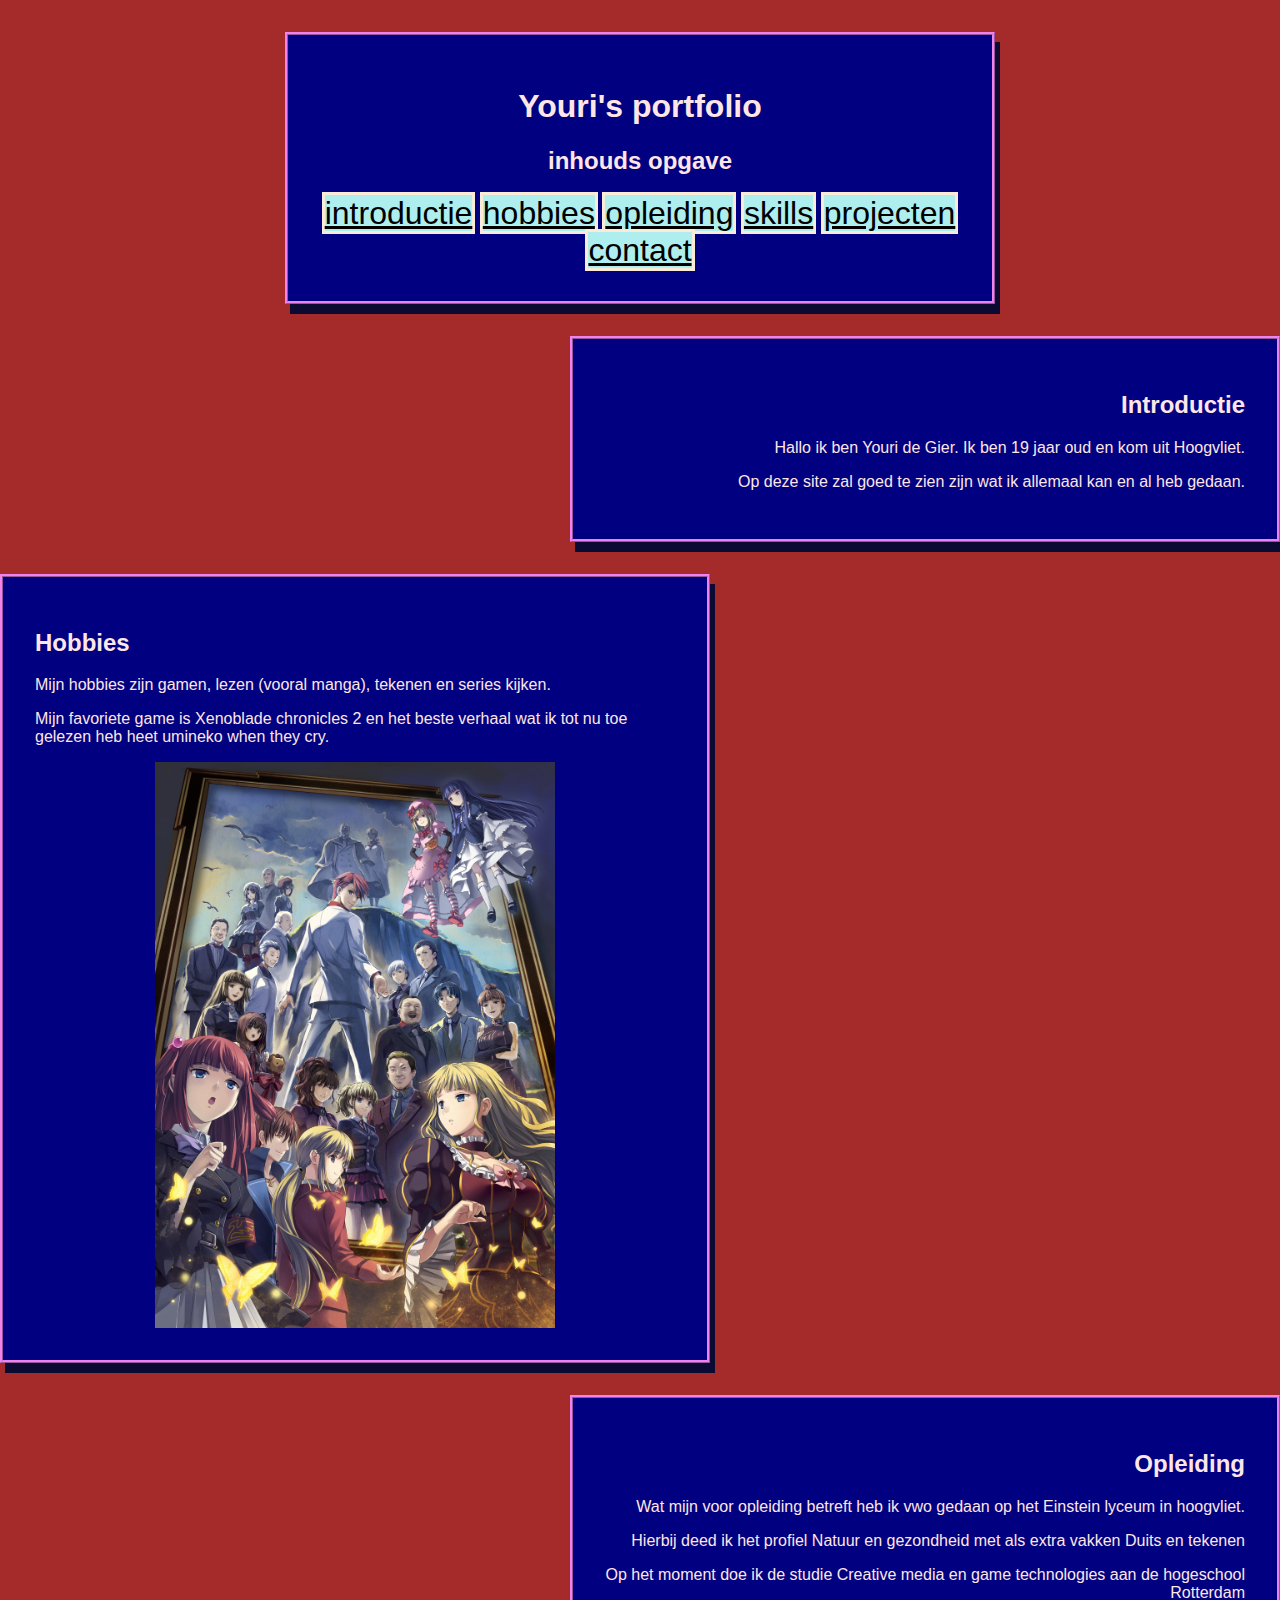
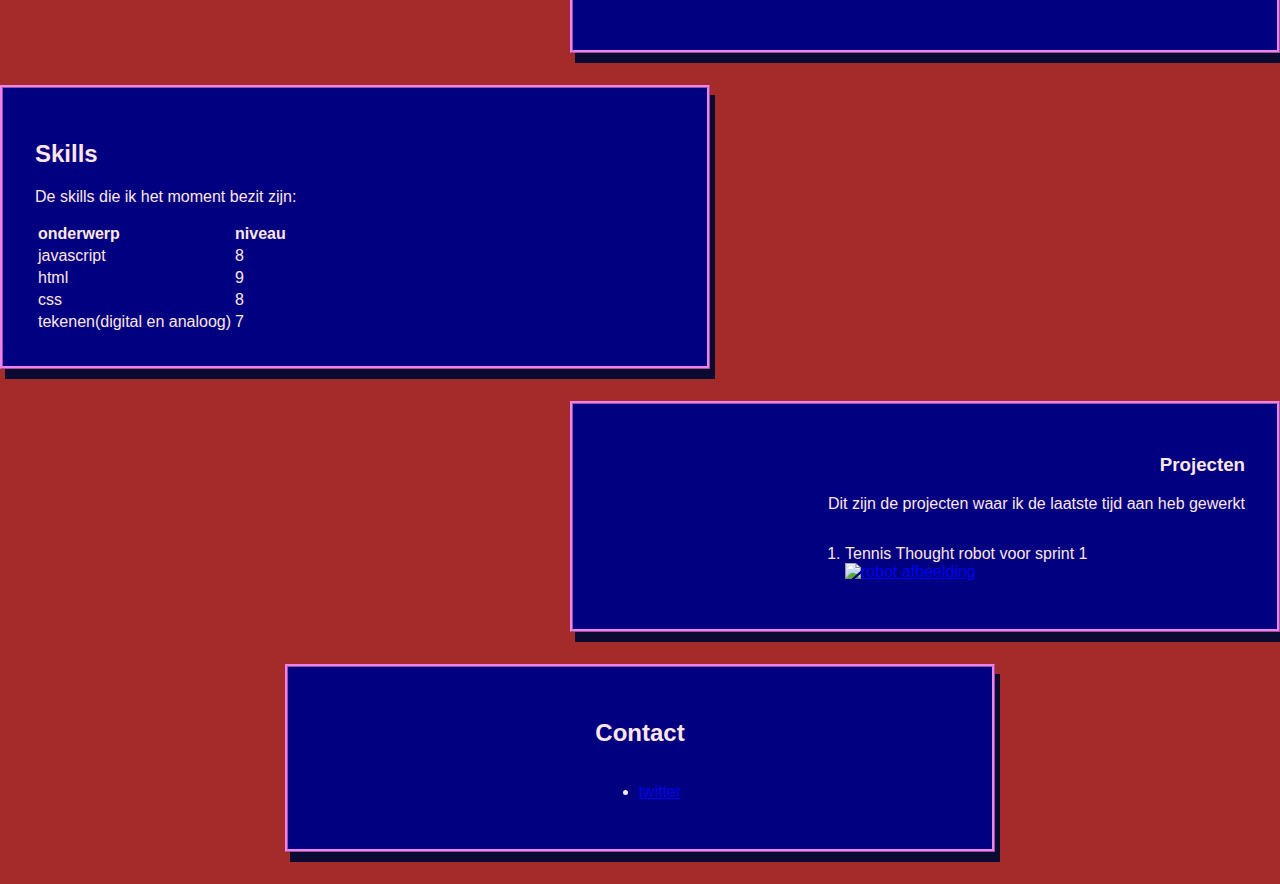
==== index.html @ 69faade2 "finalized html and css" ====
<!DOCTYPE html>
<html lang="en">
<head>
    <meta charset="UTF-8">
    <meta http-equiv="X-UA-Compatible" content="IE=edge">
    <meta name="viewport" content="width=device-width, initial-scale=1.0">
    <title>Portfolio van Youri</title>
    <link rel="stylesheet" href="/css/styles.css">
</head>
<body>
    <header>
    <div>
        <h1>
            Youri's portfolio
        </h1>
        <h2>inhouds opgave</h2>
       <nav>
                <a href="#introductie">introductie</a>

                <a href="#hobbies">hobbies</a>

                <a href="#opleiding">opleiding</a>

                <a href="#skills">skills</a>

                <a href="#projecten">projecten</a>

                <a href="#contact">contact</a>
            </nav>
    </div>
</header>
    <div id="introductie" class="righty">
        <h2>Introductie</h2>
        <p>Hallo ik ben Youri de Gier. Ik ben 19 jaar oud en kom uit Hoogvliet. </p>
        <p>Op deze site zal goed te zien zijn wat ik allemaal kan en al heb gedaan.</p>
    </div>
    <div id="hobbies" class="lefty">
        <h2>Hobbies</h2>
        <p>Mijn hobbies zijn gamen, lezen (vooral manga), tekenen en series kijken.</p>
        <p>Mijn favoriete game is Xenoblade chronicles 2 en het beste verhaal wat ik tot nu toe gelezen heb heet umineko when they cry.</p>
        <img alt="umineko picture" src="img/umineko-image.webp">
    </div>
    <div id="opleiding" class="righty">
        <h2>Opleiding</h2>
        <p>Wat mijn voor opleiding betreft heb ik vwo gedaan op het Einstein lyceum in hoogvliet.</p>
        <P>Hierbij deed ik het profiel Natuur en gezondheid met als extra vakken Duits en tekenen</P>
        <p>Op het moment doe ik de studie Creative media en game technologies aan de hogeschool Rotterdam</p>
    </div>
    <div id="skills" class="lefty">
        <h2>Skills</h2>
        <p>De skills die ik het moment bezit zijn:</p>
        <table>
            <thead>
                <tr>
                    <th>onderwerp</th>
                    <th>niveau</th>

                </tr>
            </thead>
            <tbody>
                <tr>
                    <td>javascript</td>
                    <td>8</td>
                </tr>
                <tr>
                    <td>html</td>
                    <td>9</td>
                </tr>
                <tr>
                    <td>css</td>
                    <td>8</td>
                </tr>
                <tr>
                    <td>tekenen(digital en analoog)</td>
                    <td>7</td>
                </tr>
            </tbody>
        </table>
    </div>
    <div id="projecten" class="righty">
        <h3>Projecten</h3>
        <p>Dit zijn de projecten waar ik de laatste tijd aan heb gewerkt</p>
        <ol>
            <li>Tennis Thought robot voor sprint 1</li>
            <a href="sprint-1.html"><img alt="robot afbeelding" src="" ></a>
        </ol>
    </div>
    <div id="contact">
        <h2>Contact</h2>
        <ul>
            <li>
                <a href="https://twitter.com/vultouri03">twitter</a>
            </li>
        </ul>

    </div>
    
</body>
</html>
---- css/styles.css ----
body {
    background-color: rgb(165,42,42);
    color:rgb(255,230,230);
    font-family: Arial, Helvetica, sans-serif;
    padding:0px;
    margin: 0px;
    
}

div {
    background-color:  rgb(0, 0, 128);
    width: 50vw;
    margin: 2em auto;
    padding: 2em;
    text-align: center;
    border-style: ridge;
    border-color: violet;
    box-shadow: 5px 10px rgba(10,10,50, 10);
}

nav a {
    background-color:rgb(175,238,238);
    border-style:solid;
    border-color: antiquewhite;
    color: black;
    font-size: 2em;
}

nav a:hover {
    background-color: rgb(12, 59, 59);
    color: rgb(255,255,255);
}

.righty {
    margin-right: 0vw;
    text-align: right;
}

.lefty {
    margin-left: 0vw;
    text-align: left;
}

ul {
    display: inline-block;
    text-align: left;
}

ol {
    display: inline-block;
    text-align: left;
}

div img {
    display: block;
    width: 25em;
    margin: auto;
}
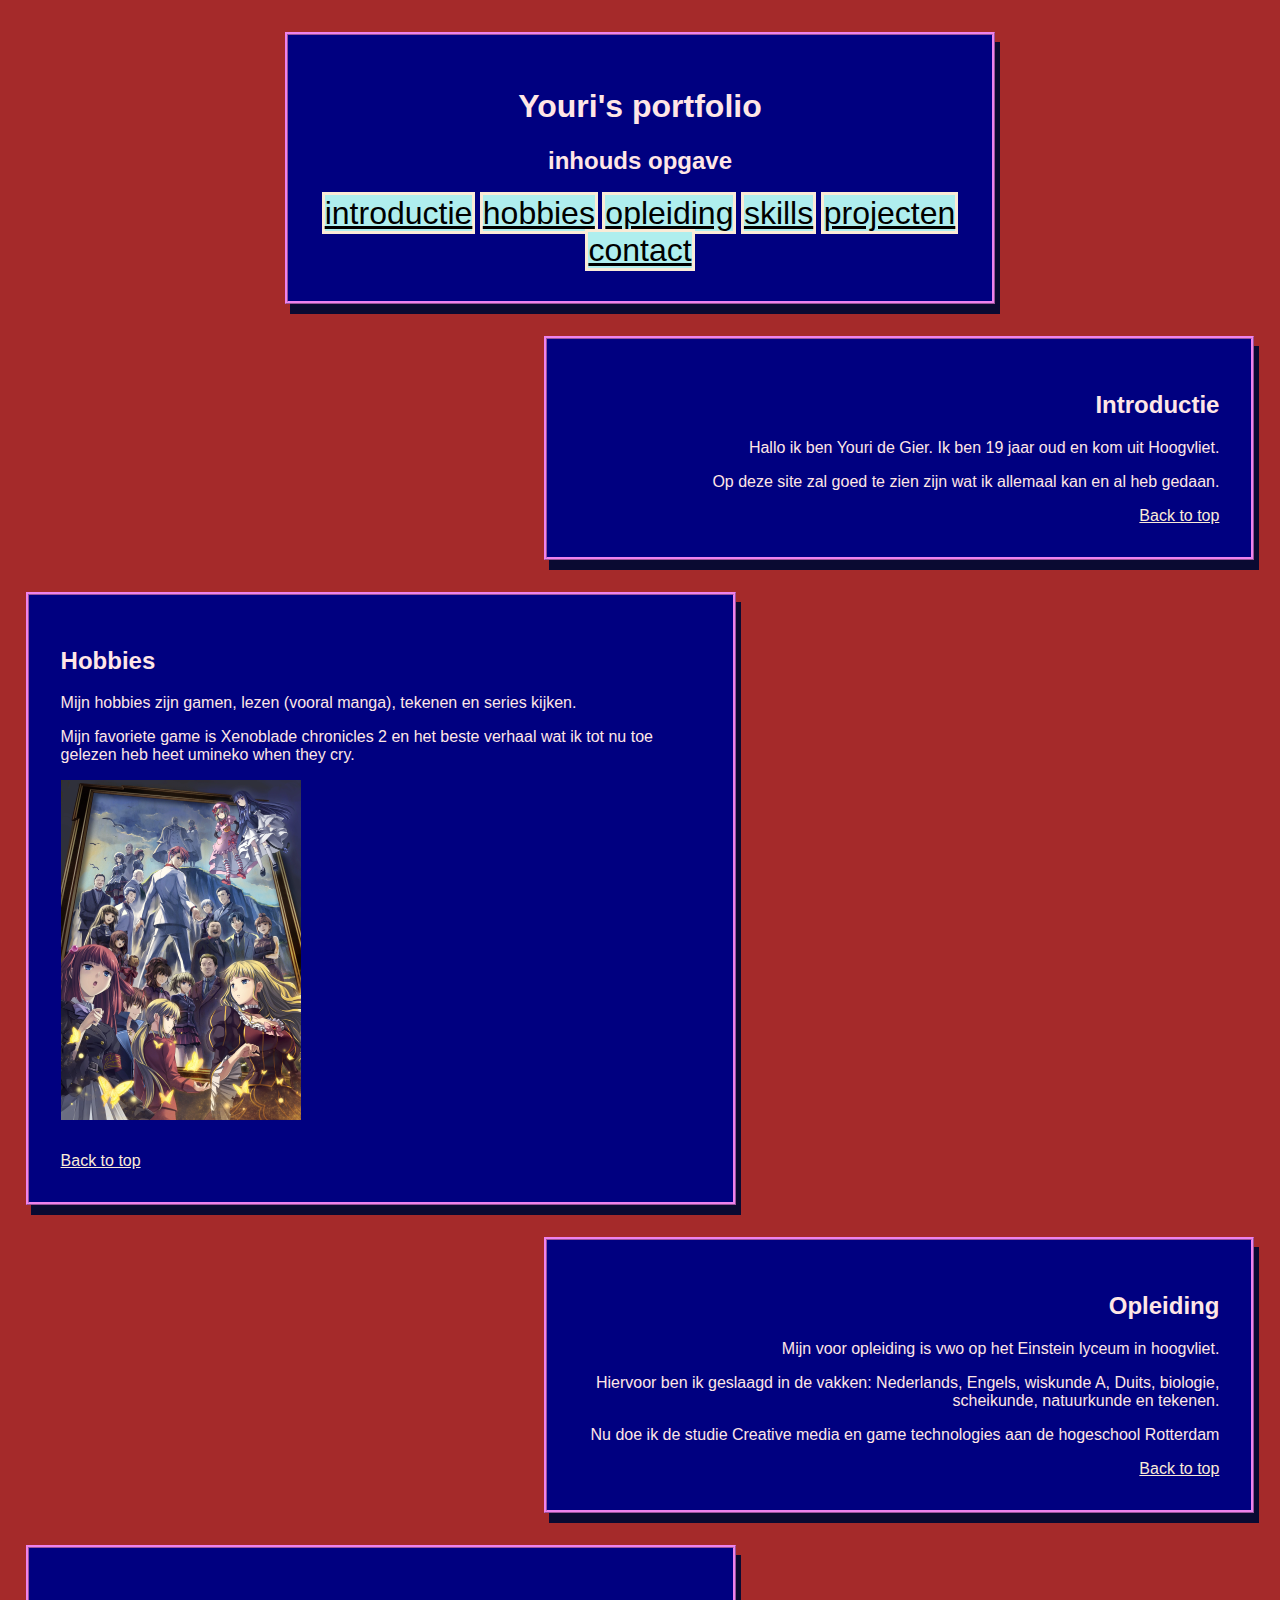
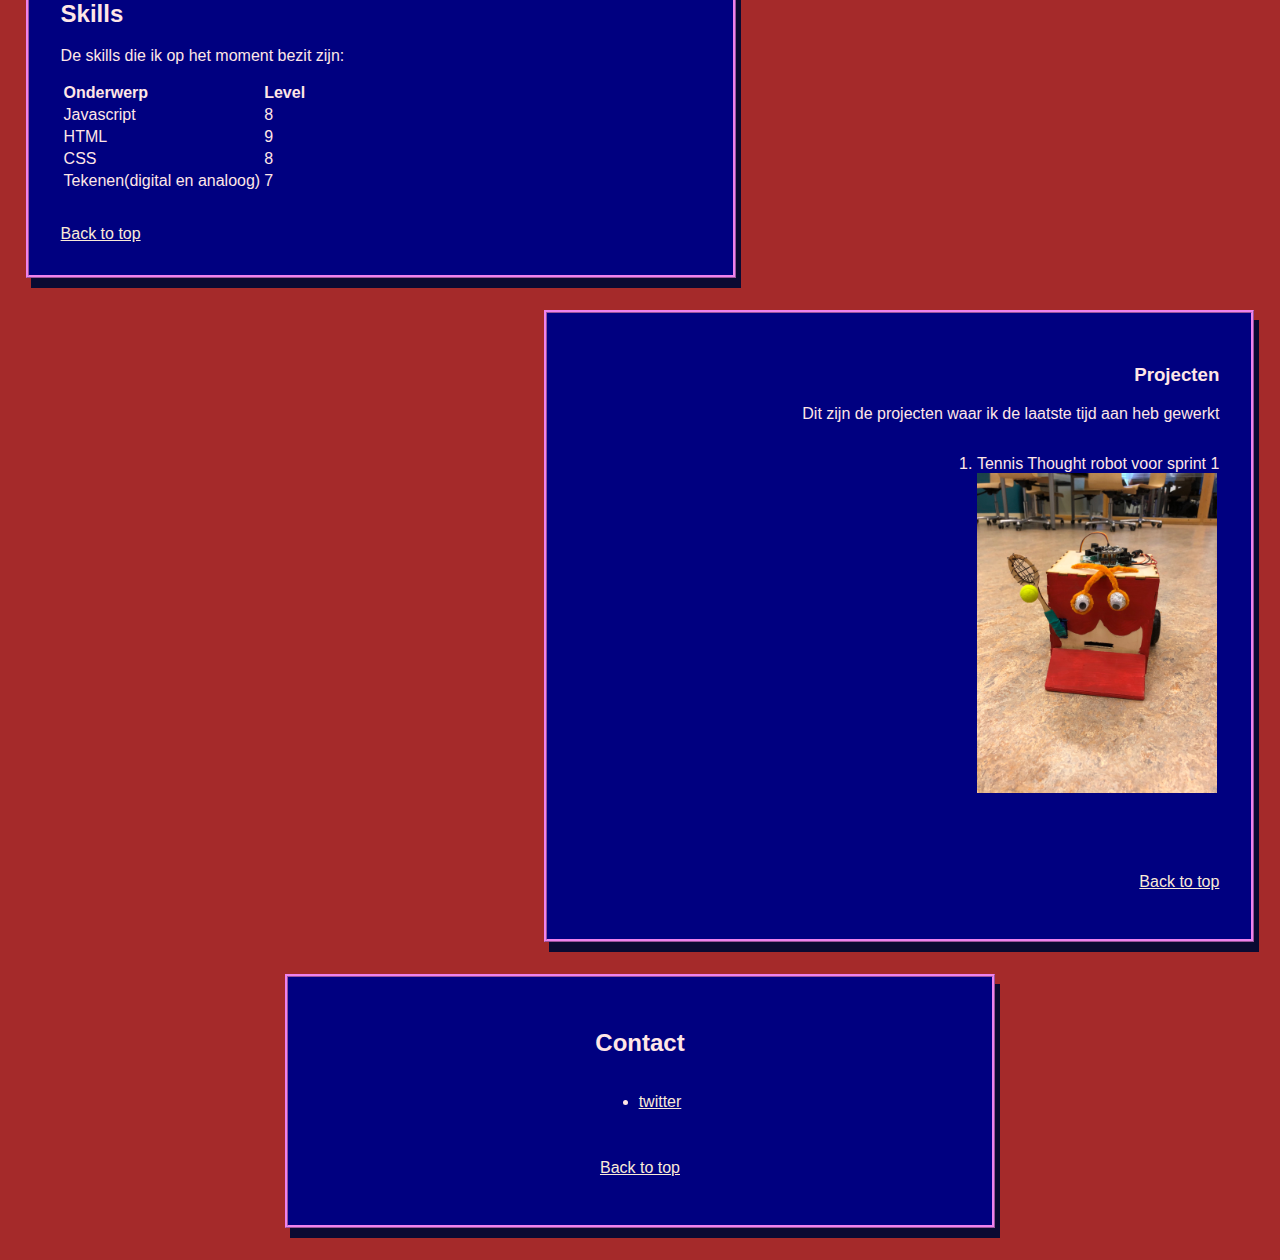
==== commit 76de7e36: "updated html and css" ====
--- a/index.html
+++ b/index.html
@@ -9,7 +9,7 @@
 </head>
 <body>
     <header>
-    <div>
+    <div id="top">
         <h1>
             Youri's portfolio
         </h1>
@@ -29,62 +29,70 @@
             </nav>
     </div>
 </header>
+<main>
     <div id="introductie" class="righty">
         <h2>Introductie</h2>
         <p>Hallo ik ben Youri de Gier. Ik ben 19 jaar oud en kom uit Hoogvliet. </p>
         <p>Op deze site zal goed te zien zijn wat ik allemaal kan en al heb gedaan.</p>
+        <a href="#top">Back to top</a>
     </div>
     <div id="hobbies" class="lefty">
         <h2>Hobbies</h2>
         <p>Mijn hobbies zijn gamen, lezen (vooral manga), tekenen en series kijken.</p>
         <p>Mijn favoriete game is Xenoblade chronicles 2 en het beste verhaal wat ik tot nu toe gelezen heb heet umineko when they cry.</p>
         <img alt="umineko picture" src="img/umineko-image.webp">
+        <a href="#top">Back to top</a>
     </div>
     <div id="opleiding" class="righty">
         <h2>Opleiding</h2>
-        <p>Wat mijn voor opleiding betreft heb ik vwo gedaan op het Einstein lyceum in hoogvliet.</p>
-        <P>Hierbij deed ik het profiel Natuur en gezondheid met als extra vakken Duits en tekenen</P>
-        <p>Op het moment doe ik de studie Creative media en game technologies aan de hogeschool Rotterdam</p>
+        <p>Mijn voor opleiding is vwo op het Einstein lyceum in hoogvliet.</p>
+        <P>Hiervoor ben ik geslaagd in de vakken: Nederlands, Engels, wiskunde A, Duits, biologie, scheikunde, natuurkunde en tekenen.</P>
+        <p>Nu doe ik de studie Creative media en game technologies aan de hogeschool Rotterdam</p>
+        <a href="#top">Back to top</a>
     </div>
     <div id="skills" class="lefty">
         <h2>Skills</h2>
-        <p>De skills die ik het moment bezit zijn:</p>
+        <p>De skills die ik op het moment bezit zijn:</p>
         <table>
             <thead>
                 <tr>
-                    <th>onderwerp</th>
-                    <th>niveau</th>
+                    <th>Onderwerp</th>
+                    <th>Level</th>
 
                 </tr>
             </thead>
             <tbody>
                 <tr>
-                    <td>javascript</td>
+                    <td>Javascript</td>
                     <td>8</td>
                 </tr>
                 <tr>
-                    <td>html</td>
+                    <td>HTML</td>
                     <td>9</td>
                 </tr>
                 <tr>
-                    <td>css</td>
+                    <td>CSS</td>
                     <td>8</td>
                 </tr>
                 <tr>
-                    <td>tekenen(digital en analoog)</td>
+                    <td>Tekenen(digital en analoog)</td>
                     <td>7</td>
                 </tr>
             </tbody>
         </table>
+        <a href="#top">Back to top</a>
     </div>
     <div id="projecten" class="righty">
         <h3>Projecten</h3>
         <p>Dit zijn de projecten waar ik de laatste tijd aan heb gewerkt</p>
         <ol>
             <li>Tennis Thought robot voor sprint 1</li>
-            <a href="sprint-1.html"><img alt="robot afbeelding" src="" ></a>
+            <a href="sprint-1.html"><img alt="robot afbeelding" src="img/robot.jpg" ></a>
         </ol>
+        <p><a href="#top">Back to top</a></p>
     </div>
+</main>
+<footer>
     <div id="contact">
         <h2>Contact</h2>
         <ul>
@@ -92,8 +100,9 @@
                 <a href="https://twitter.com/vultouri03">twitter</a>
             </li>
         </ul>
-
+        <p><a href="#top">Back to top</a></p>
     </div>
+</footer>
     
 </body>
 </html>--- a/css/styles.css
+++ b/css/styles.css
@@ -18,11 +18,20 @@
     box-shadow: 5px 10px rgba(10,10,50, 10);
 }
 
+a{
+    color: rgb( 250, 235, 215);
+   
+}
+
+a:hover{
+    color: rgb(12,59,59);
+}
+
 nav a {
     background-color:rgb(175,238,238);
     border-style:solid;
-    border-color: antiquewhite;
-    color: black;
+    border-color: rgb( 250, 235, 215);
+    color: rgb(0,0,0);
     font-size: 2em;
 }
 
@@ -32,27 +41,34 @@
 }
 
 .righty {
-    margin-right: 0vw;
+    margin-right: 2vw;
     text-align: right;
 }
 
 .lefty {
-    margin-left: 0vw;
+    margin-left: 2vw;
     text-align: left;
 }
 
 ul {
     display: inline-block;
     text-align: left;
+    margin-bottom: 2em;
 }
 
 ol {
     display: inline-block;
     text-align: left;
+    margin-bottom: 2em;
+}
+
+table {
+    margin-bottom: 2em;
 }
 
 div img {
     display: block;
-    width: 25em;
-    margin: auto;
+    width: 15em;
+    margin-left: 0vw;
+    margin-bottom: 2em;
 }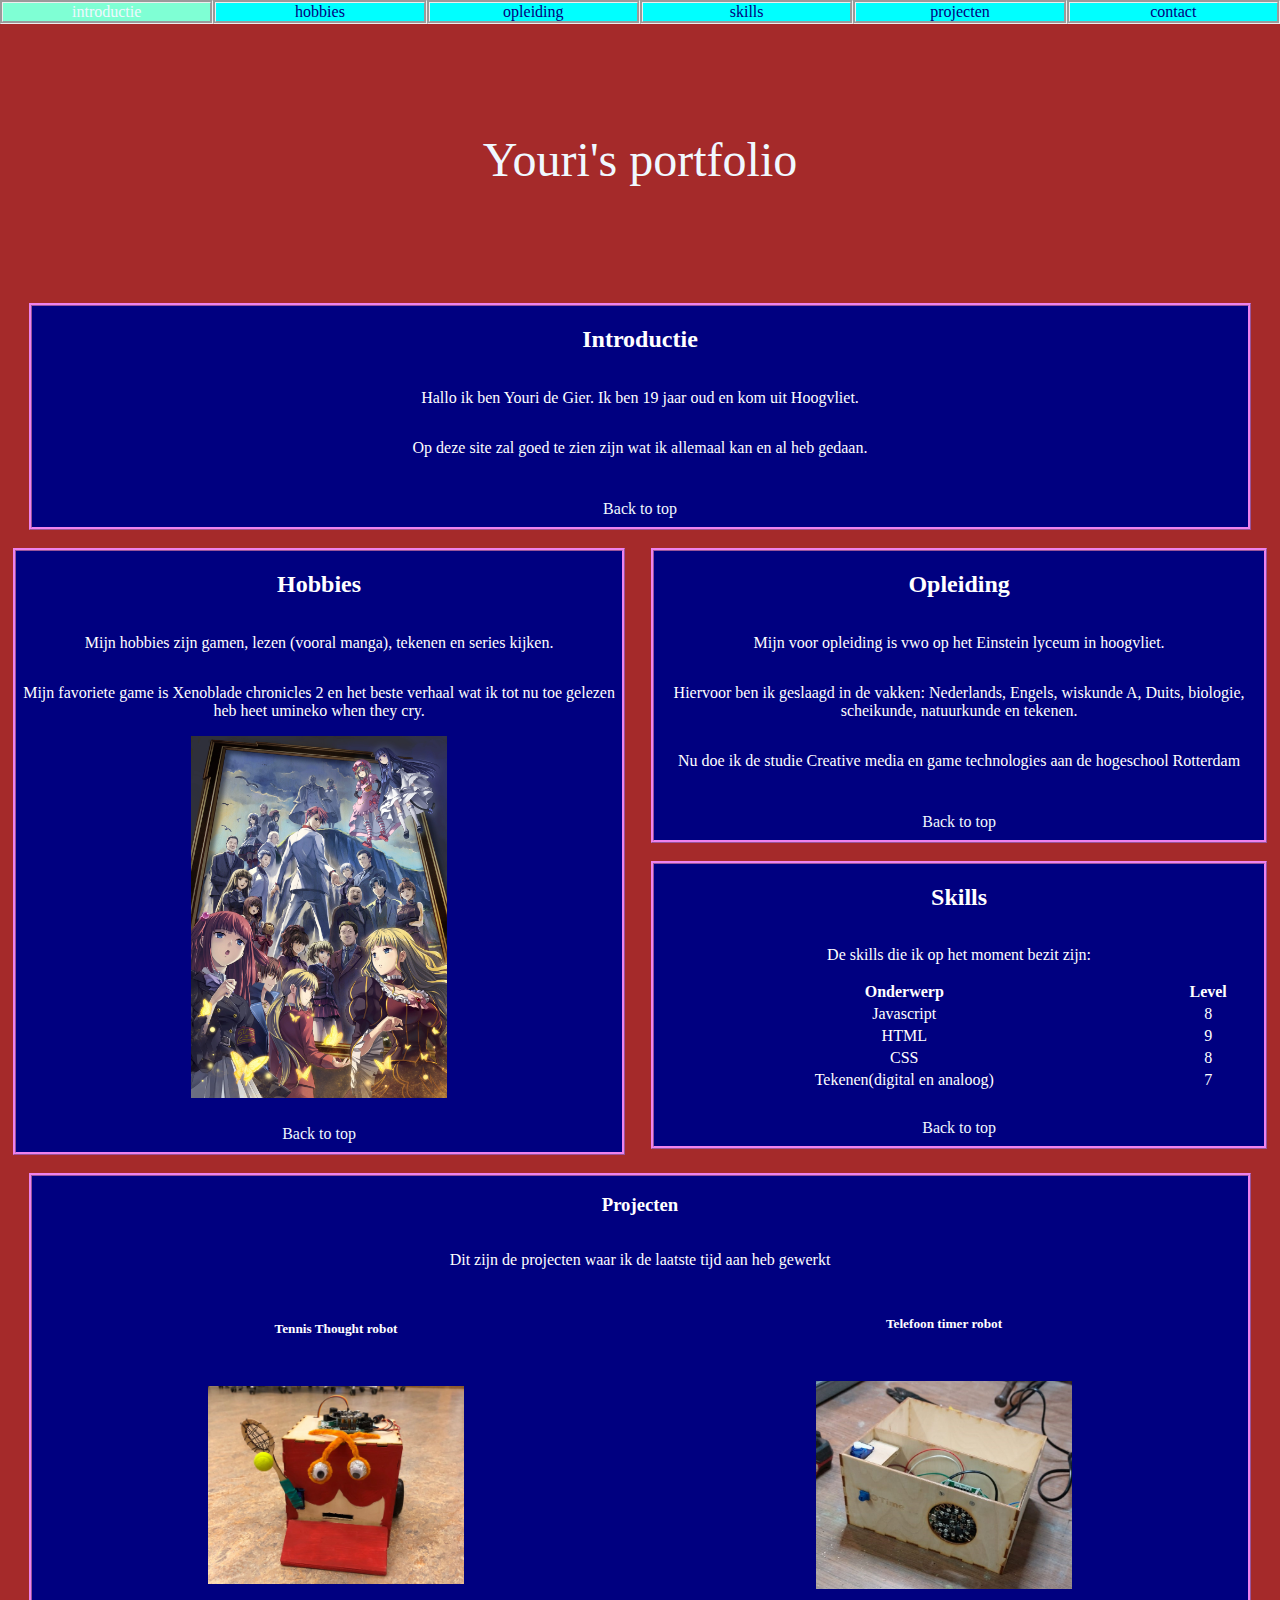
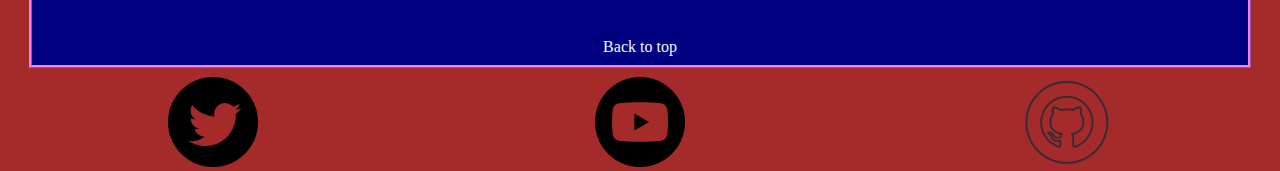
==== commit d84664a7: "redone html and css" ====
--- a/index.html
+++ b/index.html
@@ -1,108 +1,123 @@
 <!DOCTYPE html>
 <html lang="en">
+
 <head>
     <meta charset="UTF-8">
     <meta http-equiv="X-UA-Compatible" content="IE=edge">
     <meta name="viewport" content="width=device-width, initial-scale=1.0">
-    <title>Portfolio van Youri</title>
-    <link rel="stylesheet" href="/css/styles.css">
+    <title>Youri portfolio</title>
+    <link rel="stylesheet" href="css/styles.css">
 </head>
+
 <body>
+    <nav id="top">
+        <a href="#introduction">introductie</a>
+        <a href="#hobbies">hobbies</a>
+        <a href="#opleiding">opleiding</a>
+        <a href="#skills">skills</a>
+        <a href="#projecten">projecten</a>
+        <a href="#contact">contact</a>
+    </nav>
     <header>
-    <div id="top">
-        <h1>
-            Youri's portfolio
-        </h1>
-        <h2>inhouds opgave</h2>
-       <nav>
-                <a href="#introductie">introductie</a>
+        <div>Youri's portfolio</div>
+    </header>
+    <main>
+        <section id="introductie">
+            <div>
+                <h2>Introductie</h2>
+                <p>Hallo ik ben Youri de Gier. Ik ben 19 jaar oud en kom uit Hoogvliet. </p>
+                <p>Op deze site zal goed te zien zijn wat ik allemaal kan en al heb gedaan.</p>
+                <a href="#top">Back to top</a>
+            </div>
+        </section>
+        <section id="centralArea">
+            <section id="hobbies">
+                <div>
+                    <h2>Hobbies</h2>
+                    <p>Mijn hobbies zijn gamen, lezen (vooral manga), tekenen en series kijken.</p>
+                    <p>Mijn favoriete game is Xenoblade chronicles 2 en het beste verhaal wat ik tot nu toe gelezen heb
+                        heet umineko when they cry.</p>
+                    <img alt="umineko picture" src="img/umineko-image.webp">
+                    <a href="#top">Back to top</a>
+                </div>
+            </section>
+            <section id="knowledge">
+                <section id="opleiding">
+                    <div>
+                        <h2>Opleiding</h2>
+                        <p>Mijn voor opleiding is vwo op het Einstein lyceum in hoogvliet.</p>
+                        <P>Hiervoor ben ik geslaagd in de vakken: Nederlands, Engels, wiskunde A, Duits, biologie,
+                            scheikunde, natuurkunde en tekenen.</P>
+                        <p>Nu doe ik de studie Creative media en game technologies aan de hogeschool Rotterdam</p>
+                        <a href="#top">Back to top</a>
+                    </div>
+                </section>
+                <section id="skills">
+                    <div>
+                        <h2>Skills</h2>
+                        <p>De skills die ik op het moment bezit zijn:</p>
+                        <table>
+                            <thead>
+                                <tr>
+                                    <th>Onderwerp</th>
+                                    <th>Level</th>
 
-                <a href="#hobbies">hobbies</a>
+                                </tr>
+                            </thead>
+                            <tbody>
+                                <tr>
+                                    <td>Javascript</td>
+                                    <td>8</td>
+                                </tr>
+                                <tr>
+                                    <td>HTML</td>
+                                    <td>9</td>
+                                </tr>
+                                <tr>
+                                    <td>CSS</td>
+                                    <td>8</td>
+                                </tr>
+                                <tr>
+                                    <td>Tekenen(digital en analoog)</td>
+                                    <td>7</td>
+                                </tr>
+                            </tbody>
+                        </table>
+                        <a href="#top">Back to top</a>
+                    </div>
+                </section>
+            </section>
+        </section>
 
-                <a href="#opleiding">opleiding</a>
+        <section id="projecten">
+            <div>
+                <h3>Projecten</h3>
 
-                <a href="#skills">skills</a>
+                <p>Dit zijn de projecten waar ik de laatste tijd aan heb gewerkt</p>
+                <section>
+                    <div>
+                        <h5>Tennis Thought robot</h5>
+                        <a href="sprint-1.html"><img alt="robot afbeelding" src="img/robot.jpg"></a>
+                    </div>
+                    <div>
+                        <h5>Telefoon timer robot</h5>
+                       <a href="sprint-2.html" ><img alt="sprin2 robot afbeelding" src="img/timer-robot.jpg"></a>
+                    </div>
+                </section>
+                <a href="#top">Back to top</a>
+            </div>
+        </section>
 
-                <a href="#projecten">projecten</a>
+    </main>
+    <footer>
+        <section id="contact">
+            <div>
+                <a href="twitter.com"><img src="img/twitter-logo.png" alt="twitter"></a>
+                <a href="youtube.com"><img src="img/youtube-logo.png" alt="youtube"></a>
+                <a href="github.com"><img src="img/github-logo.png" alt="github"></a>
+            </div>
+        </section>
+    </footer>
+</body>
 
-                <a href="#contact">contact</a>
-            </nav>
-    </div>
-</header>
-<main>
-    <div id="introductie" class="righty">
-        <h2>Introductie</h2>
-        <p>Hallo ik ben Youri de Gier. Ik ben 19 jaar oud en kom uit Hoogvliet. </p>
-        <p>Op deze site zal goed te zien zijn wat ik allemaal kan en al heb gedaan.</p>
-        <a href="#top">Back to top</a>
-    </div>
-    <div id="hobbies" class="lefty">
-        <h2>Hobbies</h2>
-        <p>Mijn hobbies zijn gamen, lezen (vooral manga), tekenen en series kijken.</p>
-        <p>Mijn favoriete game is Xenoblade chronicles 2 en het beste verhaal wat ik tot nu toe gelezen heb heet umineko when they cry.</p>
-        <img alt="umineko picture" src="img/umineko-image.webp">
-        <a href="#top">Back to top</a>
-    </div>
-    <div id="opleiding" class="righty">
-        <h2>Opleiding</h2>
-        <p>Mijn voor opleiding is vwo op het Einstein lyceum in hoogvliet.</p>
-        <P>Hiervoor ben ik geslaagd in de vakken: Nederlands, Engels, wiskunde A, Duits, biologie, scheikunde, natuurkunde en tekenen.</P>
-        <p>Nu doe ik de studie Creative media en game technologies aan de hogeschool Rotterdam</p>
-        <a href="#top">Back to top</a>
-    </div>
-    <div id="skills" class="lefty">
-        <h2>Skills</h2>
-        <p>De skills die ik op het moment bezit zijn:</p>
-        <table>
-            <thead>
-                <tr>
-                    <th>Onderwerp</th>
-                    <th>Level</th>
-
-                </tr>
-            </thead>
-            <tbody>
-                <tr>
-                    <td>Javascript</td>
-                    <td>8</td>
-                </tr>
-                <tr>
-                    <td>HTML</td>
-                    <td>9</td>
-                </tr>
-                <tr>
-                    <td>CSS</td>
-                    <td>8</td>
-                </tr>
-                <tr>
-                    <td>Tekenen(digital en analoog)</td>
-                    <td>7</td>
-                </tr>
-            </tbody>
-        </table>
-        <a href="#top">Back to top</a>
-    </div>
-    <div id="projecten" class="righty">
-        <h3>Projecten</h3>
-        <p>Dit zijn de projecten waar ik de laatste tijd aan heb gewerkt</p>
-        <ol>
-            <li>Tennis Thought robot voor sprint 1</li>
-            <a href="sprint-1.html"><img alt="robot afbeelding" src="img/robot.jpg" ></a>
-        </ol>
-        <p><a href="#top">Back to top</a></p>
-    </div>
-</main>
-<footer>
-    <div id="contact">
-        <h2>Contact</h2>
-        <ul>
-            <li>
-                <a href="https://twitter.com/vultouri03">twitter</a>
-            </li>
-        </ul>
-        <p><a href="#top">Back to top</a></p>
-    </div>
-</footer>
-    
-</body>
 </html>--- a/css/styles.css
+++ b/css/styles.css
@@ -1,74 +1,188 @@
 body {
-    background-color: rgb(165,42,42);
-    color:rgb(255,230,230);
-    font-family: Arial, Helvetica, sans-serif;
-    padding:0px;
     margin: 0px;
+    background-color: brown;
+}
+
+nav {
+    display: flex;
+    justify-content: space-around;
+    flex-direction: column;
+}
+
+nav a {
+    border-style: groove ;
+    background-color: aqua;
+    color: navy;
+    flex: 1;
+    text-align: center;
+    text-decoration: none;
+}
+
+nav a:hover {
+    background-color: aquamarine;
+    color: aliceblue;
+}
+
+header {
+    display: flex;
+    justify-content: center;
+    background-image: url(/img/xeno3background.png);
+    background-size: cover;
+    height: 30vh;
+    background-position: center;
+}
+
+header div {
+    margin: auto;
+    color: black;
+    font-size: 3em;
+    text-align: center;
+}
+
+main {
+    display: flex;
+    justify-content: center;
+    flex-direction: column;
+    align-content: stretch;
+    
+
+}
+
+main section {
+    display: flex;
+    flex-direction: column;
     
 }
 
-div {
-    background-color:  rgb(0, 0, 128);
-    width: 50vw;
-    margin: 2em auto;
-    padding: 2em;
+main div {
+    background-color: navy;
     text-align: center;
+    color: white;
+    margin: 1vh auto;
     border-style: ridge;
     border-color: violet;
-    box-shadow: 5px 10px rgba(10,10,50, 10);
+    display: flex;
+    flex-direction: column;
+    justify-content: center;
+    width: 90%;
+    
 }
 
-a{
-    color: rgb( 250, 235, 215);
-   
+main div div {
+    border-style: none;
+    border-color: violet;
+    display: flex;
+    justify-content: center;
+    flex-direction: column;
 }
 
-a:hover{
-    color: rgb(12,59,59);
+main img {
+    width: 30vw;
+    height: 100%;
+    object-fit: cover;
+    margin: auto;
 }
 
-nav a {
-    background-color:rgb(175,238,238);
-    border-style:solid;
-    border-color: rgb( 250, 235, 215);
-    color: rgb(0,0,0);
-    font-size: 2em;
+main a {
+    color: aliceblue;
+    text-decoration: none;
+    margin-top: 3vh;
+    margin-bottom: 1vh;
 }
 
-nav a:hover {
-    background-color: rgb(12, 59, 59);
-    color: rgb(255,255,255);
+main a:hover {
+    color: darkred;
+    border-style: dashed;
+    border-color: crimson;
+    background-color:cornflowerblue;
 }
 
-.righty {
-    margin-right: 2vw;
-    text-align: right;
+#projecten img {
+    width: 50vw;
 }
 
-.lefty {
-    margin-left: 2vw;
-    text-align: left;
+footer section div {
+    display: flex;
+    justify-content: space-around;
+    flex-direction: row;
 }
 
-ul {
-    display: inline-block;
-    text-align: left;
-    margin-bottom: 2em;
+footer img {
+    width:100%;
+    height: 6vh;
 }
 
-ol {
-    display: inline-block;
-    text-align: left;
-    margin-bottom: 2em;
+@media (min-width: 600px) and (max-width: 1000px) {
+    nav {
+        flex-direction: row;
+    }
+
+    footer img {
+        width:100%;
+        height: 8vh;
+    }
+
+
 }
 
-table {
-    margin-bottom: 2em;
+@media (min-width: 1000px) {
+    nav {
+        flex-direction: row;
+    }
+
+    header div {
+        color: aliceblue;
+    }
+
+    #centralArea {
+        display: flex;
+        flex-direction: row;
+        justify-content: space-around;
+        align-items: stretch;
+    }
+
+    #knowledge {
+        display: flex;
+        flex-direction: column;
+        justify-content: flex-start;
+        align-items: stretch;
+    }
+
+    
+    main div {
+        width: 95%;
+    }
+
+    main img {
+        width: 20vw;
+        height: 100%;
+        object-fit: cover;
+        margin: auto;
+    }
+
+    #projecten section {
+        display: flex;
+        flex-direction: row;
+        align-items: center;
+    }
+
+    #projecten img {
+        width: 20vw;
+    }
+
+    footer img {
+        width:100%;
+        height: 10vh;
+    }
+
 }
 
-div img {
-    display: block;
-    width: 15em;
-    margin-left: 0vw;
-    margin-bottom: 2em;
+@media (max-width: 60px) {
+    nav a {
+        font-size: 0.5em;
+    }
+    header div {
+        font-size: 1em;
+        
+    }
 }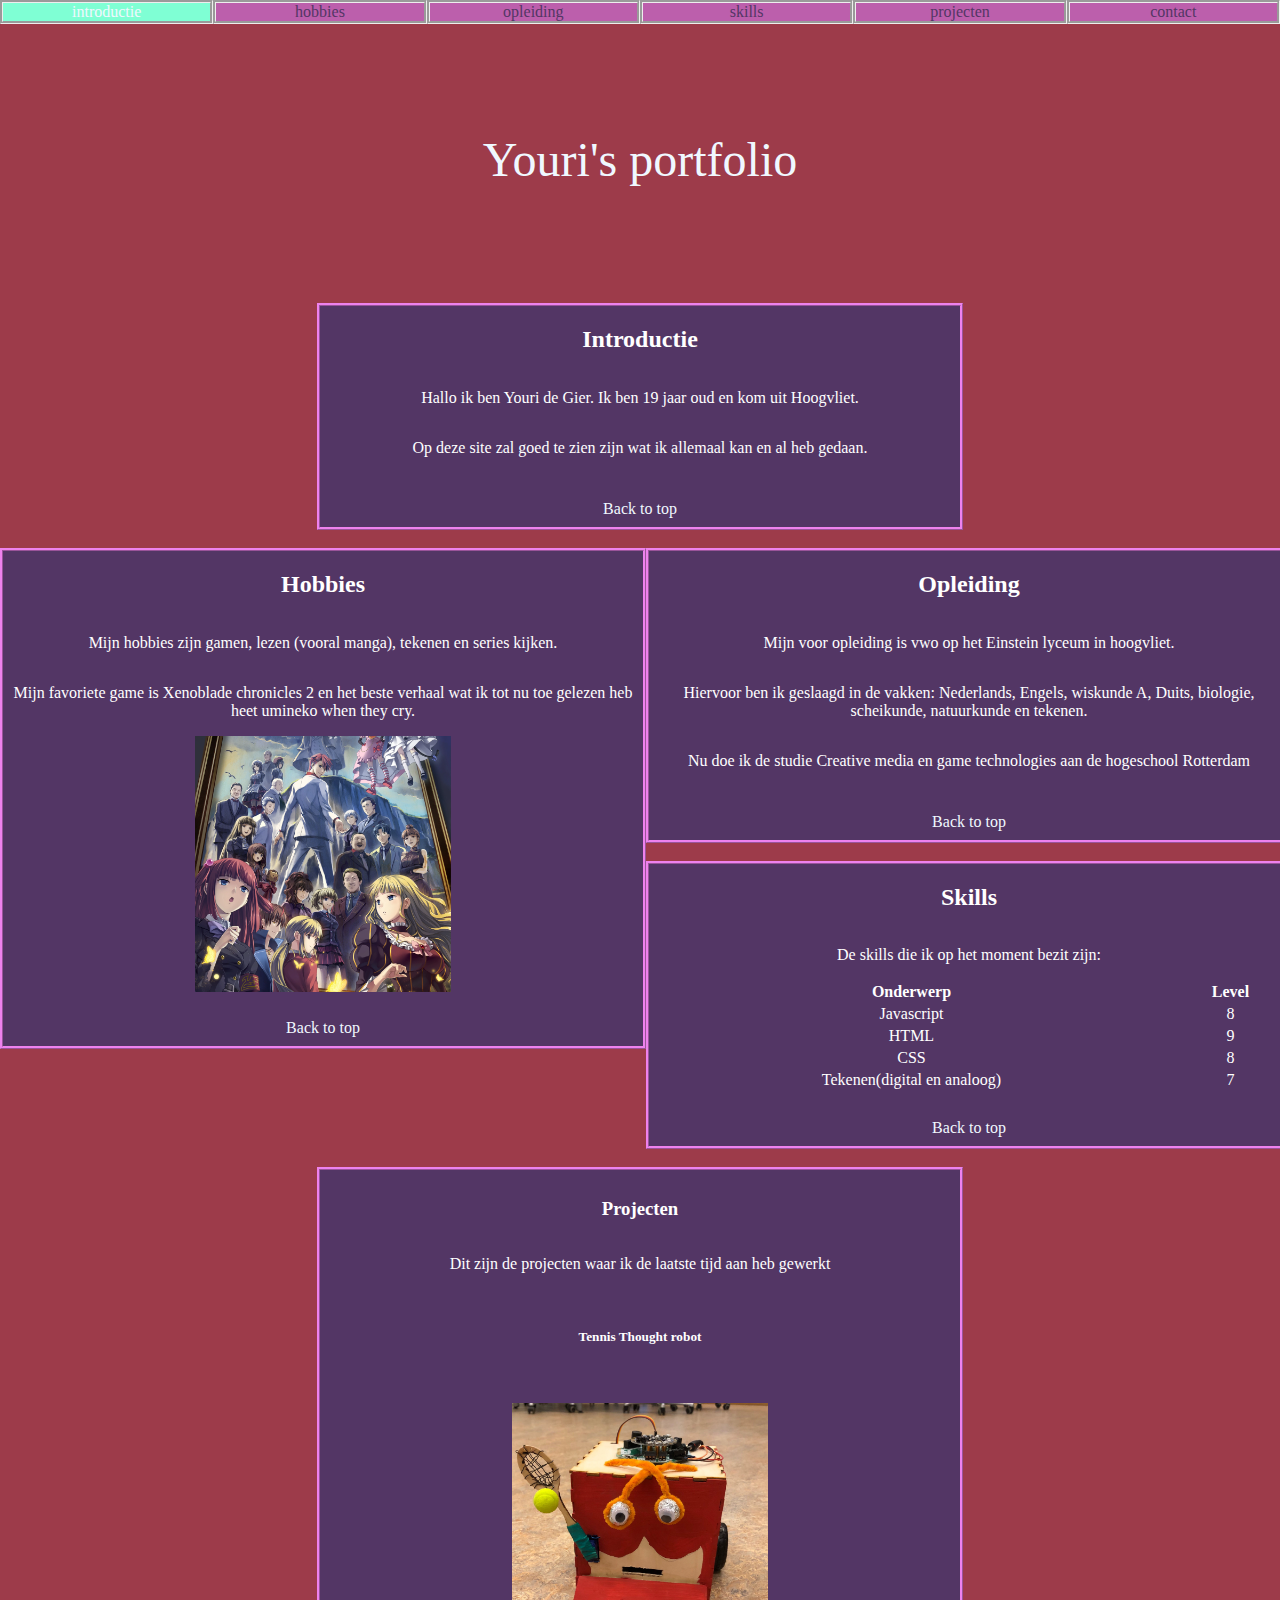
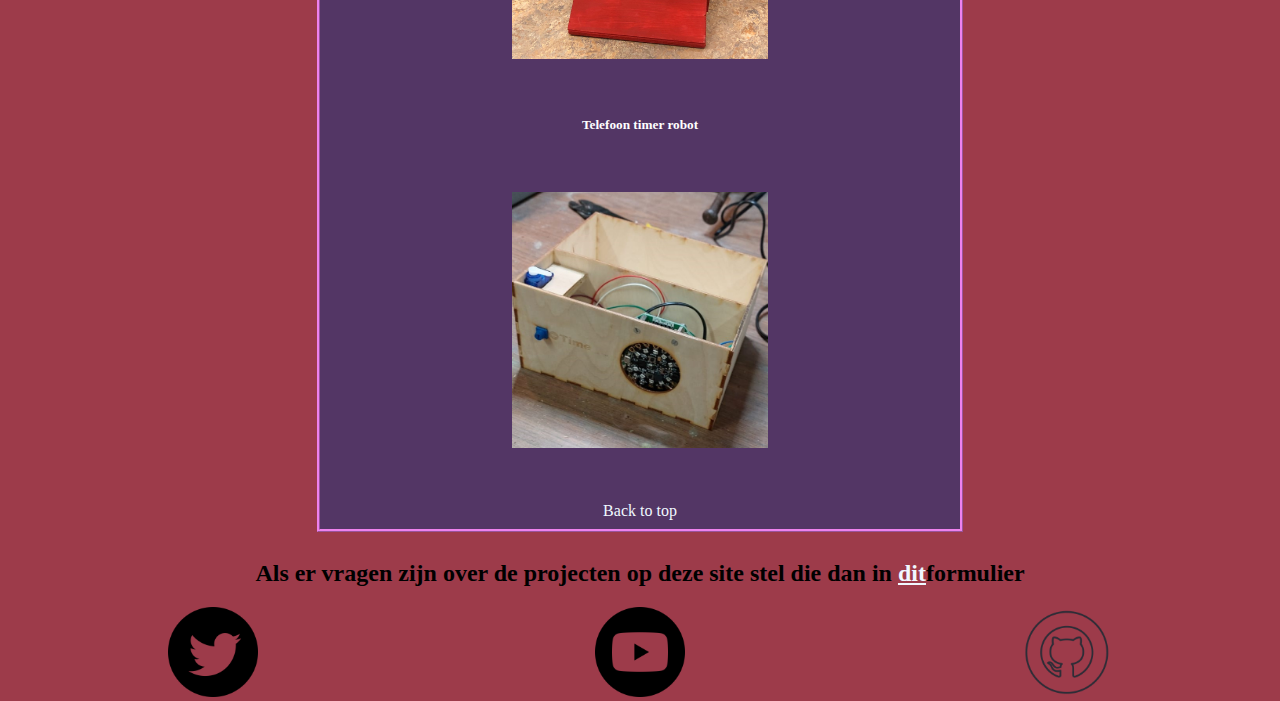
==== commit 89419cde: "finished base html and css" ====
--- a/index.html
+++ b/index.html
@@ -1,5 +1,5 @@
 <!DOCTYPE html>
-<html lang="en">
+<html lang="nl">
 
 <head>
     <meta charset="UTF-8">
@@ -91,32 +91,43 @@
 
         <section id="projecten">
             <div>
+            <div>
                 <h3>Projecten</h3>
 
                 <p>Dit zijn de projecten waar ik de laatste tijd aan heb gewerkt</p>
-                <section>
-                    <div>
-                        <h5>Tennis Thought robot</h5>
-                        <a href="sprint-1.html"><img alt="robot afbeelding" src="img/robot.jpg"></a>
-                    </div>
-                    <div>
-                        <h5>Telefoon timer robot</h5>
-                       <a href="sprint-2.html" ><img alt="sprin2 robot afbeelding" src="img/timer-robot.jpg"></a>
-                    </div>
-                </section>
-                <a href="#top">Back to top</a>
             </div>
+
+
+            <div>
+                <h5>Tennis Thought robot</h5>
+                <a href="sprint-1.html">
+                    <div><img alt="robot afbeelding" src="img/robot.jpg"></div>
+                </a>
+            </div>
+            <div>
+                <h5>Telefoon timer robot</h5>
+                <a href="sprint-2.html">
+                    <div><img alt="sprin2 robot afbeelding" src="img/timer-robot.jpg"></div>
+                </a>
+            </div>
+
+            <a href="#top">Back to top</a>
+        </div>
         </section>
 
     </main>
     <footer>
+        <section id="vragen">
+            <h2>Als er vragen zijn over de projecten op deze site stel die dan in <a href="form.html">dit</a>formulier
+            </h2>
+        </section>
         <section id="contact">
-            <div>
-                <a href="twitter.com"><img src="img/twitter-logo.png" alt="twitter"></a>
-                <a href="youtube.com"><img src="img/youtube-logo.png" alt="youtube"></a>
-                <a href="github.com"><img src="img/github-logo.png" alt="github"></a>
-            </div>
+            <a href="https://www.twitter.com"><img src="img/twitter-logo.png" alt="twitter"></a>
+            <a href="https://www.youtube.com/channel/UCpEW50wHsCWVYVcN11YM6Eg"><img src="img/youtube-logo.png"
+                    alt="youtube"></a>
+            <a href="https://github.com/vultouri03"><img src="img/github-logo.png" alt="github"></a>
         </section>
+
     </footer>
 </body>
 
--- a/css/styles.css
+++ b/css/styles.css
@@ -1,18 +1,21 @@
 body {
     margin: 0px;
-    background-color: brown;
+    background-color: #9D3B4A;
+    animation: gradient 10s ease-in alternate;
 }
 
 nav {
     display: flex;
     justify-content: space-around;
     flex-direction: column;
+    position: sticky;
+    top: 0px;
 }
 
 nav a {
     border-style: groove ;
-    background-color: aqua;
-    color: navy;
+    background-color: #BC5FAC;
+    color: #533665;
     flex: 1;
     text-align: center;
     text-decoration: none;
@@ -26,10 +29,10 @@
 header {
     display: flex;
     justify-content: center;
-    background-image: url(/img/xeno3background.png);
+    background-image: url(..//img/uraya-background.png);
     background-size: cover;
     height: 30vh;
-    background-position: center;
+    background-position: bottom;
 }
 
 header div {
@@ -54,8 +57,8 @@
     
 }
 
-main div {
-    background-color: navy;
+main div{
+    background-color: #533665;
     text-align: center;
     color: white;
     margin: 1vh auto;
@@ -78,7 +81,7 @@
 
 main img {
     width: 30vw;
-    height: 100%;
+    height: 30vh;
     object-fit: cover;
     margin: auto;
 }
@@ -99,17 +102,54 @@
 
 #projecten img {
     width: 50vw;
-}
-
-footer section div {
+    object-fit: cover;
+}
+
+footer section {
     display: flex;
     justify-content: space-around;
     flex-direction: row;
 }
 
+footer div{
+    background-color: #533665;
+    text-align: center;
+    color: white;
+    margin: 1vh auto;
+    border-style: ridge;
+    border-color: violet;
+    display: flex;
+    flex-direction: column;
+    justify-content: center;
+    width: 90%;
+    
+}
+
+footer a {
+    color: aliceblue;
+}
+
 footer img {
-    width:100%;
+    width: 6vw;
     height: 6vh;
+}
+
+iframe {
+    width: 100%;
+    object-fit:contain;
+}
+
+
+@keyframes gradient{
+    0% {
+        background-color: #9D3B4A;
+    }
+    50% {
+        background-color: #E98A50;
+    }
+    100% {
+        background-color: #9D3B4A;
+    }
 }
 
 @media (min-width: 600px) and (max-width: 1000px) {
@@ -118,7 +158,7 @@
     }
 
     footer img {
-        width:100%;
+        width:8vh;
         height: 8vh;
     }
 
@@ -150,12 +190,12 @@
 
     
     main div {
-        width: 95%;
+        width: 50vw;
     }
 
     main img {
         width: 20vw;
-        height: 100%;
+        height: 20vw;
         object-fit: cover;
         margin: auto;
     }
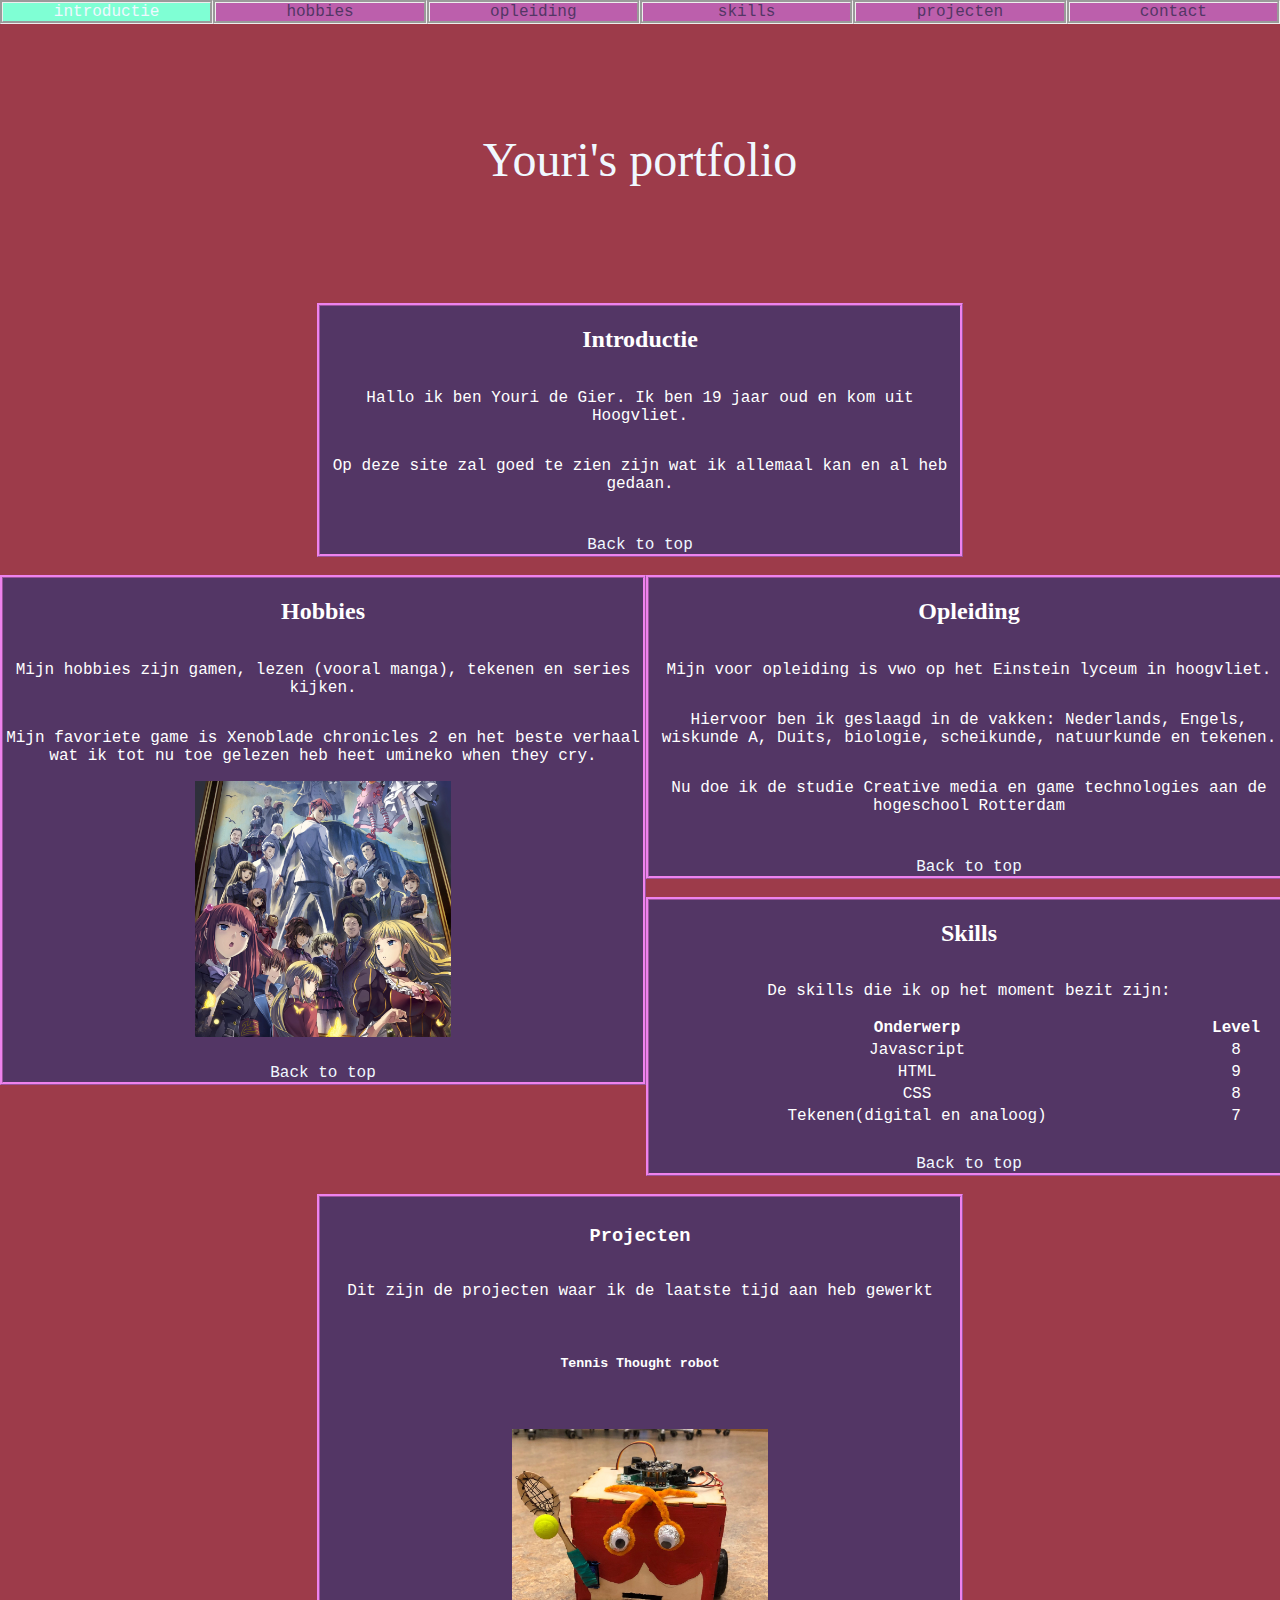
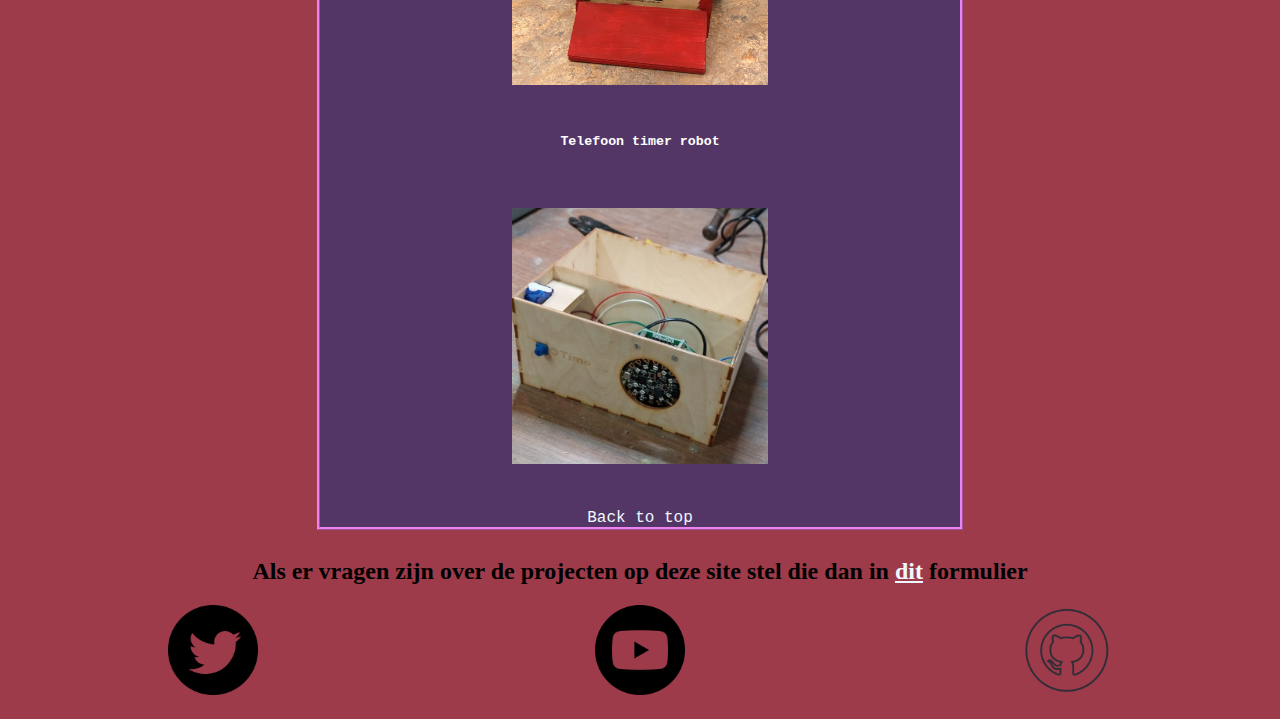
==== commit f066bef4: "Forgotten space" ====
--- a/index.html
+++ b/index.html
@@ -118,7 +118,7 @@
     </main>
     <footer>
         <section id="vragen">
-            <h2>Als er vragen zijn over de projecten op deze site stel die dan in <a href="form.html">dit</a>formulier
+            <h2>Als er vragen zijn over de projecten op deze site stel die dan in <a href="form.html">dit</a> formulier
             </h2>
         </section>
         <section id="contact">
@@ -131,4 +131,4 @@
     </footer>
 </body>
 
-</html>+</html>
--- a/css/styles.css
+++ b/css/styles.css
@@ -1,7 +1,14 @@
+:root {
+    --bg-color: #533665;
+}
+
+@import url('https://fonts.googleapis.com/css2?family=Lobster&family=Xanh+Mono&display=swap');
+
 body {
     margin: 0px;
     background-color: #9D3B4A;
     animation: gradient 10s ease-in alternate;
+    font-family: 'Xanh Mono', monospace;
 }
 
 nav {
@@ -58,10 +65,11 @@
 }
 
 main div{
-    background-color: #533665;
+    background-color: var(--bg-color);
     text-align: center;
     color: white;
     margin: 1vh auto;
+    padding: 1vw auto;
     border-style: ridge;
     border-color: violet;
     display: flex;
@@ -90,7 +98,7 @@
     color: aliceblue;
     text-decoration: none;
     margin-top: 3vh;
-    margin-bottom: 1vh;
+    margin-bottom: calc(1vh+3px);
 }
 
 main a:hover {
@@ -112,7 +120,7 @@
 }
 
 footer div{
-    background-color: #533665;
+    background-color: var(--bg-color);
     text-align: center;
     color: white;
     margin: 1vh auto;
@@ -137,6 +145,14 @@
 iframe {
     width: 100%;
     object-fit:contain;
+}
+
+h2  {
+    font-family: 'Lobster', cursive;
+}
+
+header {
+    font-family: 'Lobster', cursive;
 }
 
 
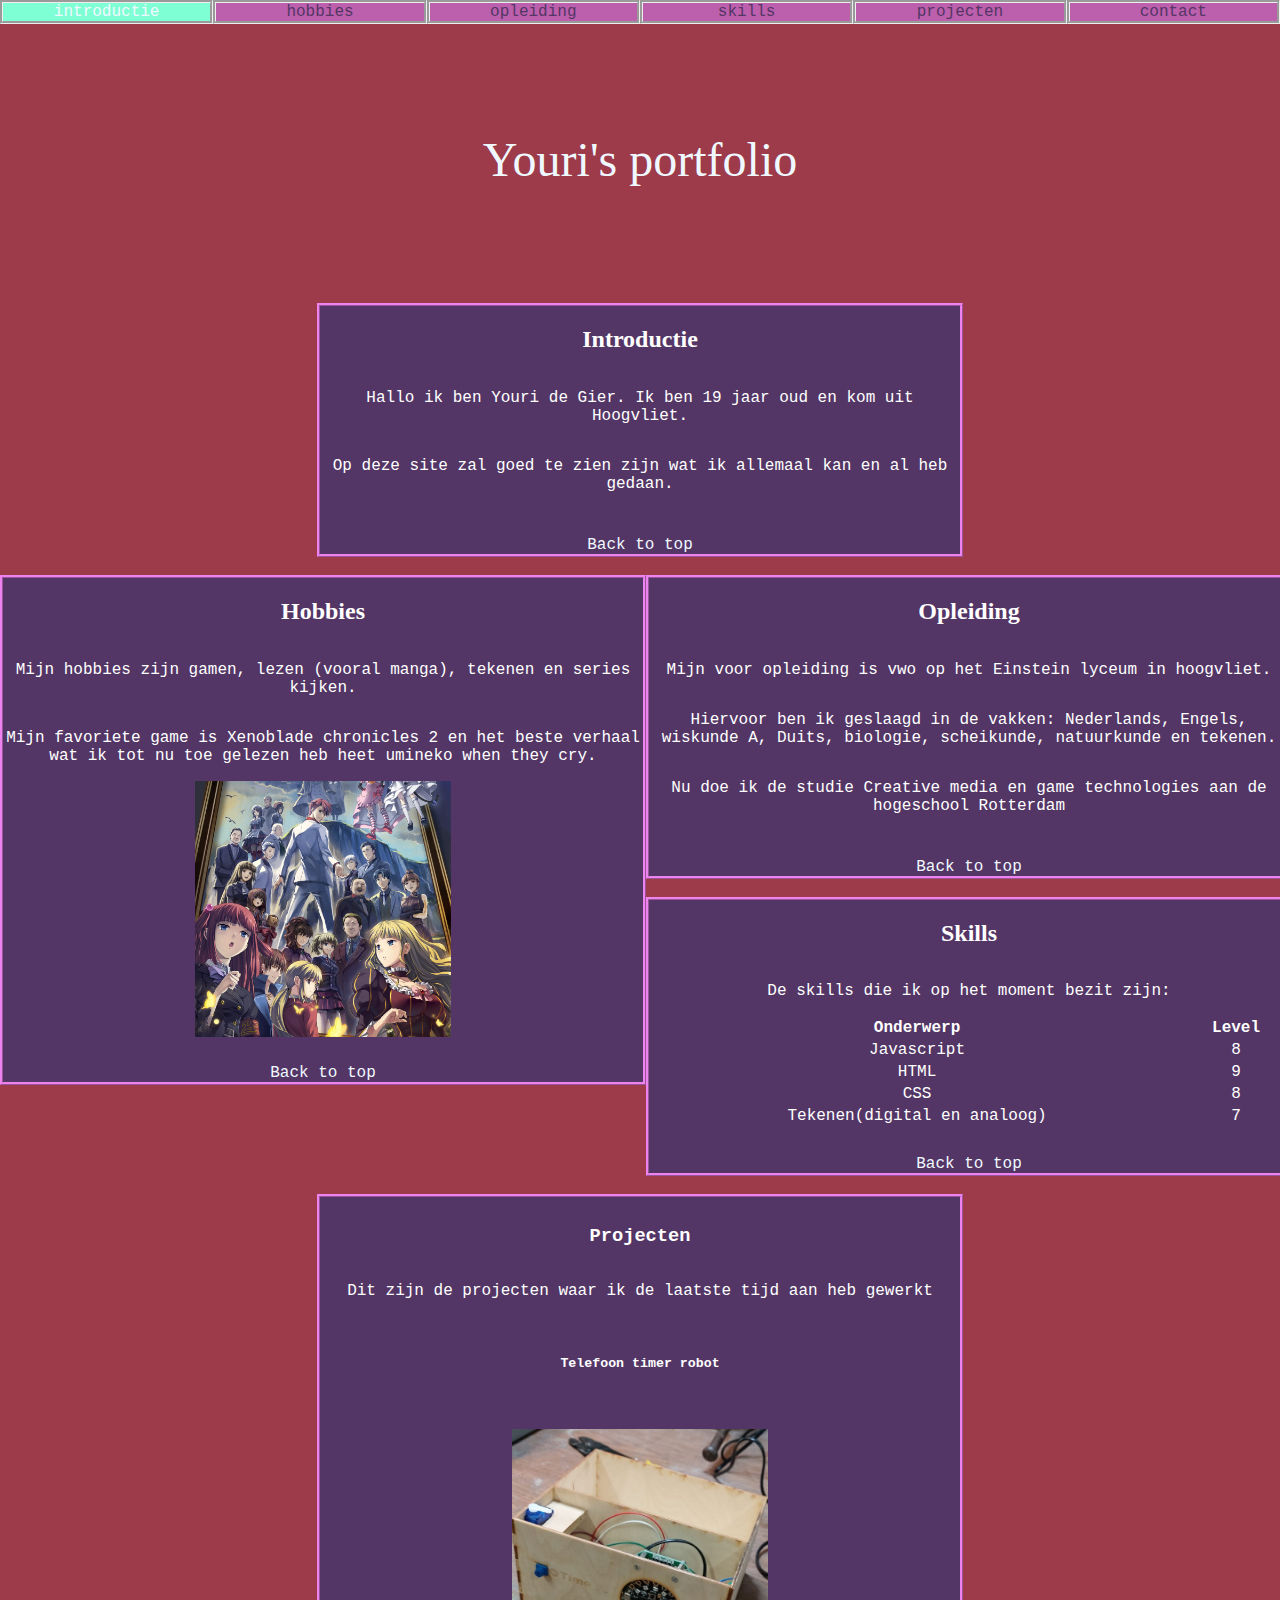
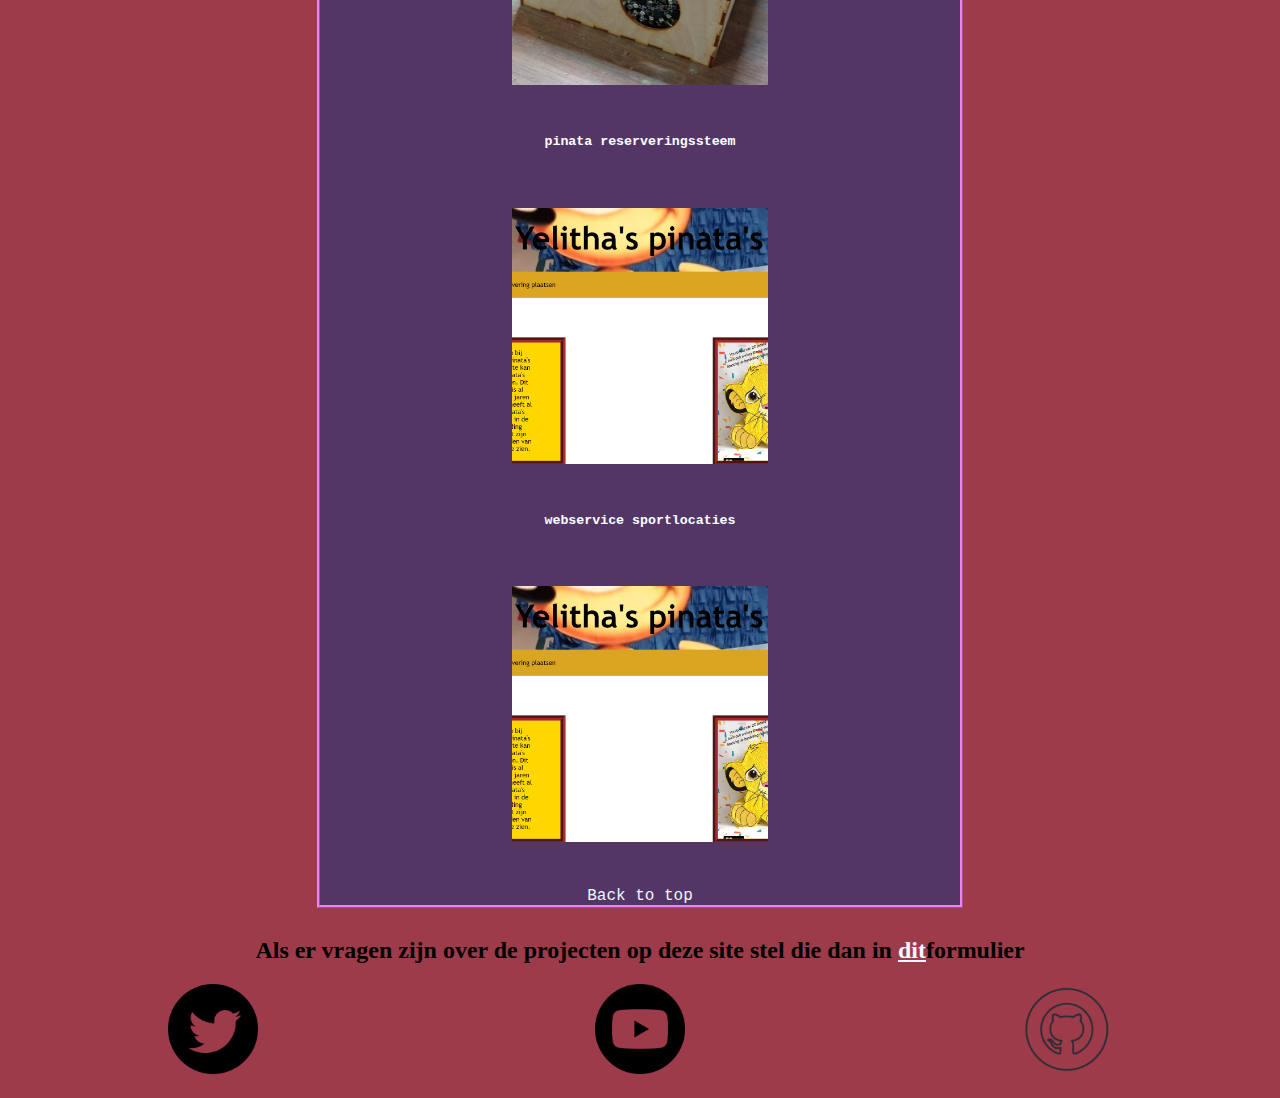
==== commit ae3ca1b0: "added info for sprint 2 and 3" ====
--- a/index.html
+++ b/index.html
@@ -98,18 +98,26 @@
             </div>
 
 
+
             <div>
-                <h5>Tennis Thought robot</h5>
-                <a href="sprint-1.html">
-                    <div><img alt="robot afbeelding" src="img/robot.jpg"></div>
+                <h5>Telefoon timer robot</h5>
+                <a href="cle1.html">
+                    <div><img alt="sprin2 robot afbeelding" src="img/timer-robot.jpg"></div>
                 </a>
             </div>
             <div>
-                <h5>Telefoon timer robot</h5>
-                <a href="sprint-2.html">
-                    <div><img alt="sprin2 robot afbeelding" src="img/timer-robot.jpg"></div>
+                <h5>pinata reserveringssteem</h5>
+                <a href="cle2.html">
+                    <div><img alt="robot afbeelding" src="img/pinatasite.png"></div>
                 </a>
             </div>
+            <div>
+                <h5>webservice sportlocaties</h5>
+                <a href="cle3.html">
+                    <div><img alt="robot afbeelding" src="img/pinatasite.png"></div>
+                </a>
+            </div>
+            
 
             <a href="#top">Back to top</a>
         </div>
@@ -118,7 +126,7 @@
     </main>
     <footer>
         <section id="vragen">
-            <h2>Als er vragen zijn over de projecten op deze site stel die dan in <a href="form.html">dit</a> formulier
+            <h2>Als er vragen zijn over de projecten op deze site stel die dan in <a href="form.html">dit</a>formulier
             </h2>
         </section>
         <section id="contact">
@@ -131,4 +139,4 @@
     </footer>
 </body>
 
-</html>
+</html>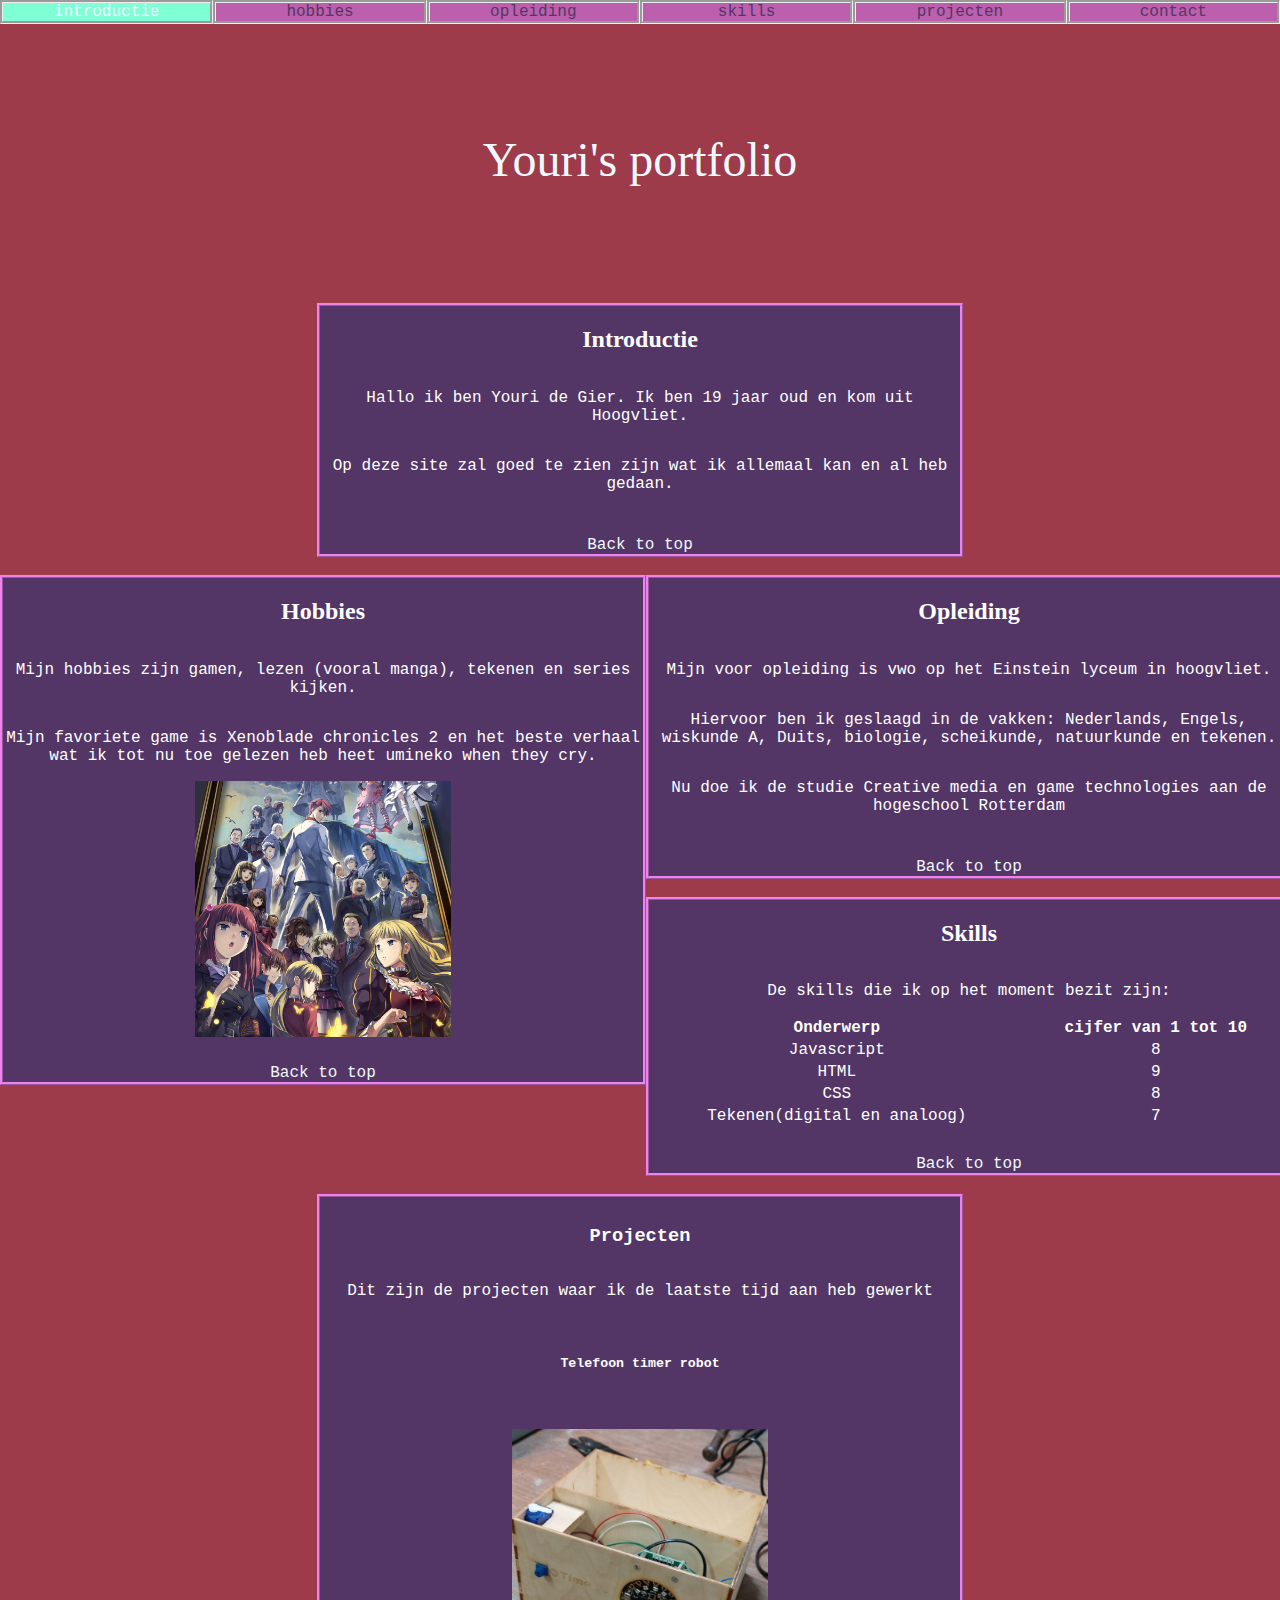
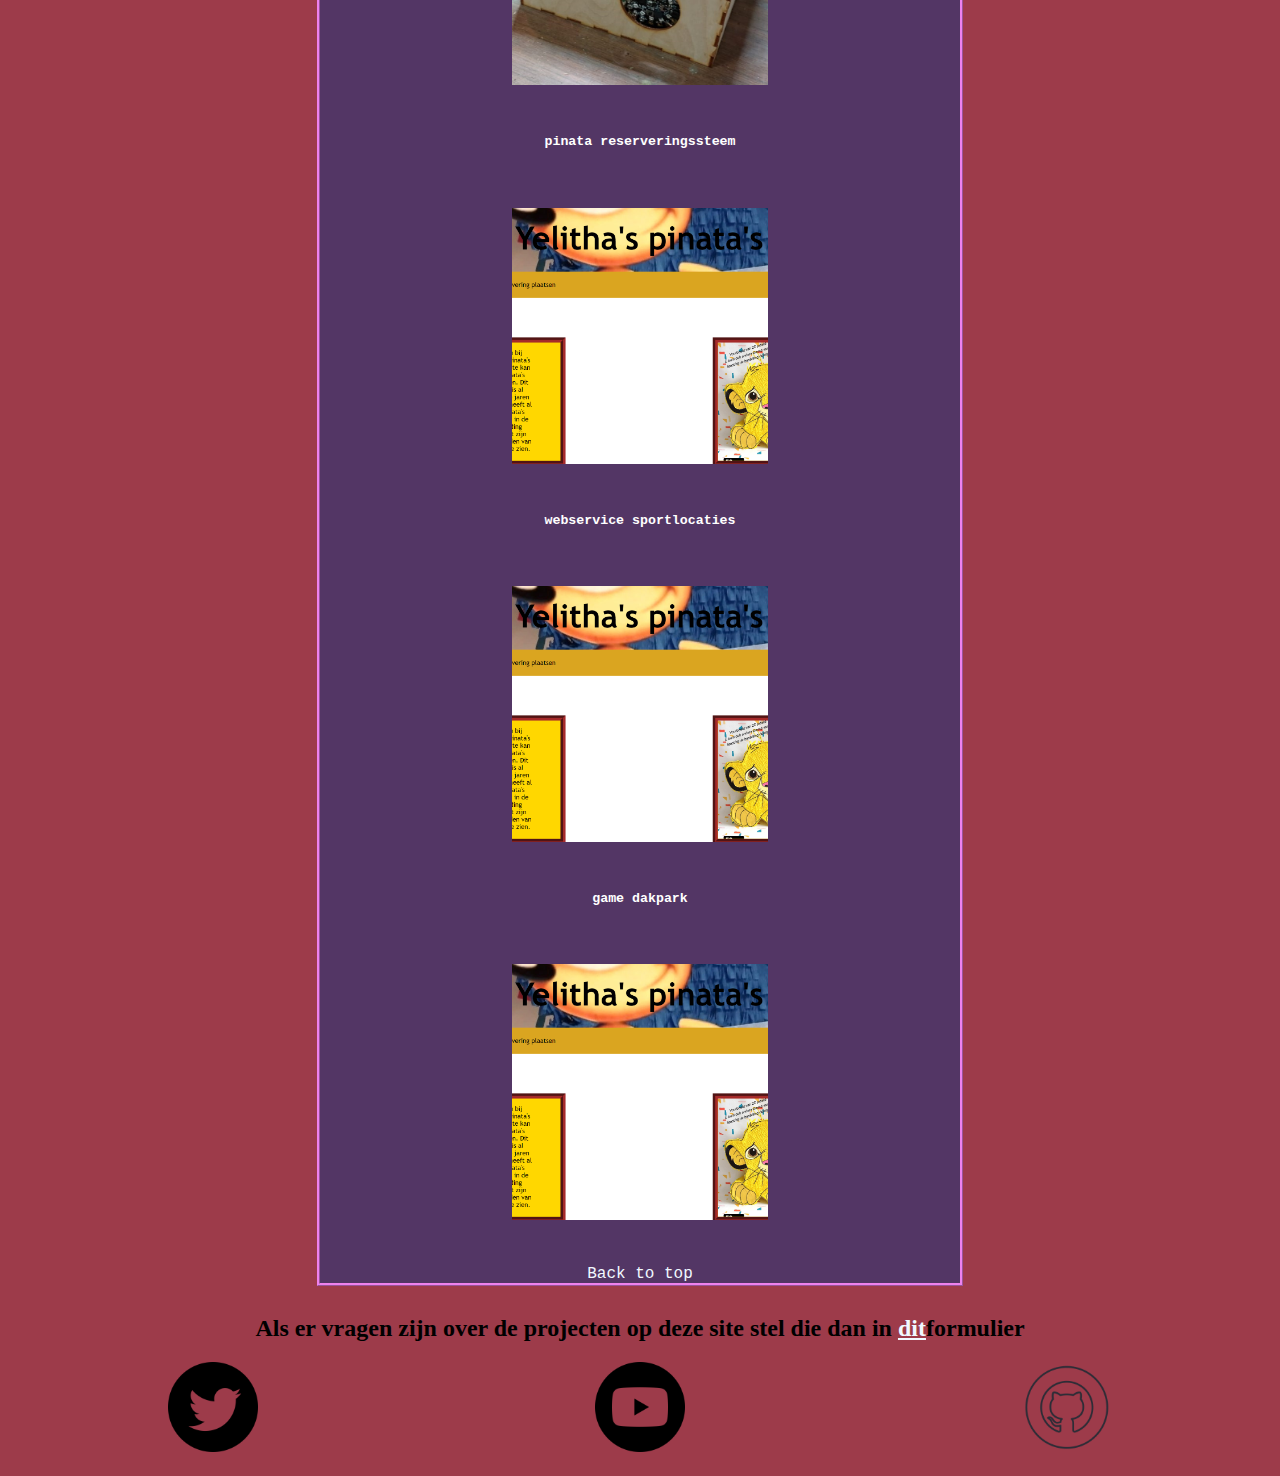
==== commit f45d8836: "added cle 4" ====
--- a/index.html
+++ b/index.html
@@ -60,7 +60,7 @@
                             <thead>
                                 <tr>
                                     <th>Onderwerp</th>
-                                    <th>Level</th>
+                                    <th>cijfer van 1 tot 10</th>
 
                                 </tr>
                             </thead>
@@ -117,6 +117,12 @@
                     <div><img alt="robot afbeelding" src="img/pinatasite.png"></div>
                 </a>
             </div>
+            <div>
+                <h5>game dakpark</h5>
+                <a href="cle4.html">
+                    <div><img alt="robot afbeelding" src="img/pinatasite.png"></div>
+                </a>
+            </div>
             
 
             <a href="#top">Back to top</a>
